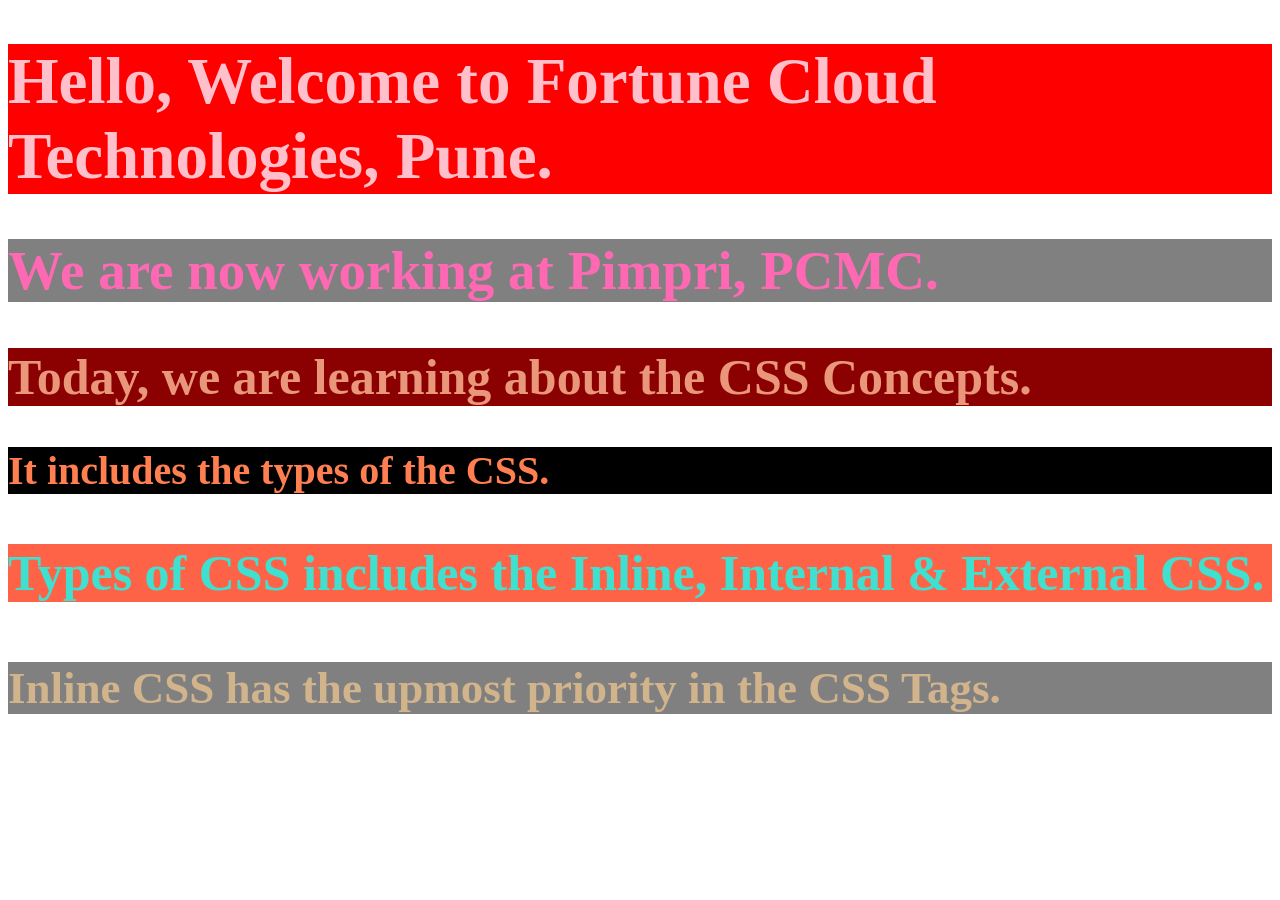
==== index.html @ 7e07dfad "Learned the types of CSS, Selectors & examples." ====
<!DOCTYPE html>
<html lang="en">
    <head>
        <title> CSS-Day 1</title>
        <style>
            h1{
                color:coral;
                background-color: black;
                font-size: 40px;
            }
            h2{
                color:darksalmon;
                background-color: darkred;
                font-size:50px;
            }
        </style>
        <link href=css/style.css rel="stylesheet" type="text/css"/>
    </head>
    <body>
        <!-- Types of CSS-->

        <!-- 1. Inline CSS -->

         <h1 style="color:pink; background-color: red; font-size: 65px;"> Hello, Welcome to Fortune Cloud Technologies, Pune.</h1>
         <h2 style="color:hotpink; background-color: grey; font-size: 55px;"> We are now working at Pimpri, PCMC.</h2>

        <!-- 2. Internal CSS --> 

         <h2>Today, we are learning about the CSS Concepts.</h2>
         <h1> It includes the types of the CSS.</h1>

        <!-- 3. External CSS -->
         <h3> Types of CSS includes the Inline, Internal & External CSS.</h3>
         <h4> Inline CSS has the upmost priority in the CSS Tags.</h4>
    </body>
</html>
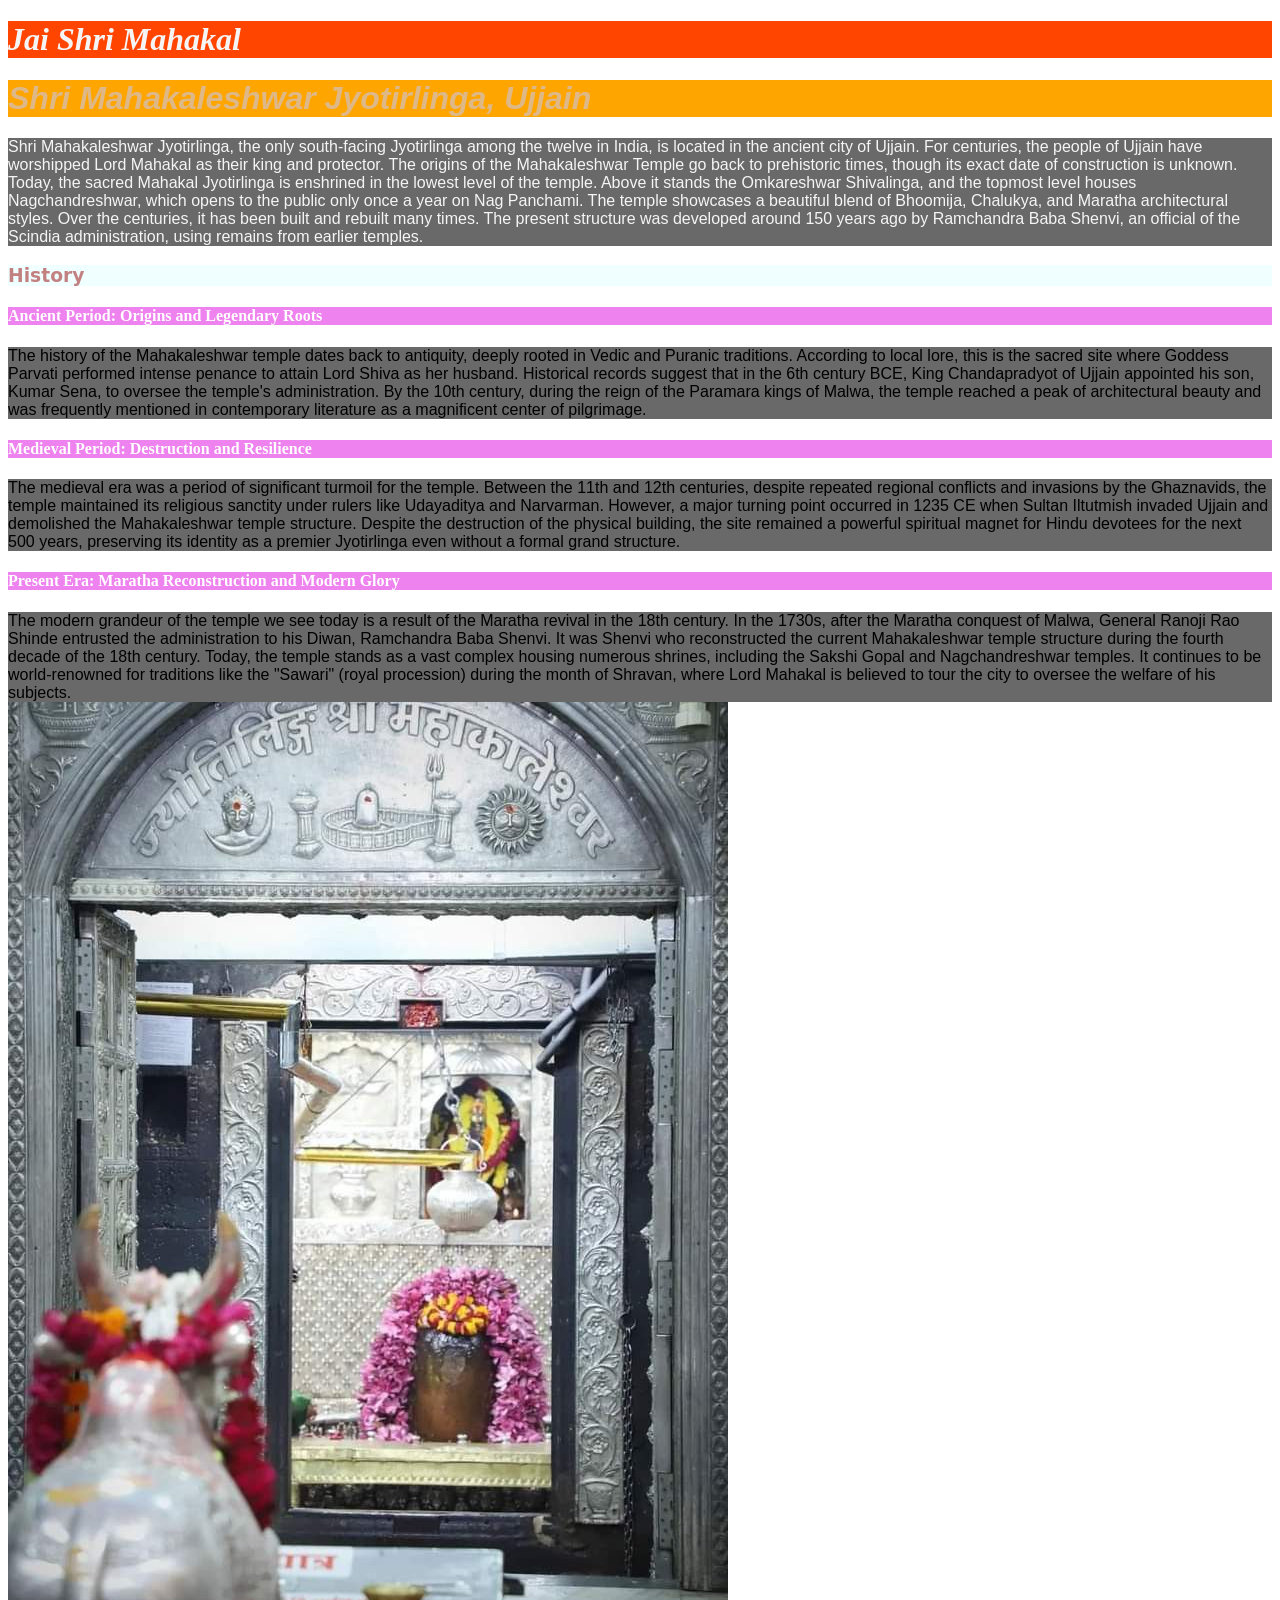
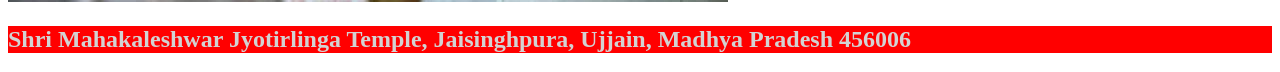
==== commit d146ebfa: "Class & ID Selectors" ====
--- a/index.html
+++ b/index.html
@@ -1,36 +1,56 @@
 <!DOCTYPE html>
 <html lang="en">
-    <head>
-        <title> CSS-Day 1</title>
-        <style>
-            h1{
-                color:coral;
-                background-color: black;
-                font-size: 40px;
-            }
-            h2{
-                color:darksalmon;
-                background-color: darkred;
-                font-size:50px;
-            }
-        </style>
-        <link href=css/style.css rel="stylesheet" type="text/css"/>
-    </head>
-    <body>
-        <!-- Types of CSS-->
+<head>
+    <meta charset="UTF-8">
+    <meta name="viewport" content="width=device-width, initial-scale=1.0">
+    <title>Document</title>
+    <!-- External CSS -->
+    <link rel="stylesheet" href="css/style.css">
+    <style>
+        /* Internal CSS */
+        p{
+            background-color: dimgray;
+            color: whitesmoke;
+            font-family:'Gill Sans', 'Gill Sans MT', Calibri, 'Trebuchet MS', sans-serif;
+        }
+        h4{
+            color: white !important;
+            background-color:violet !important;
+        }
+        h2{
+            color: lightgray !important;
+            background-color: red !important;
+        }
 
-        <!-- 1. Inline CSS -->
+    </style>
+</head>
+<body>
+    <!-- Inline CSS -->
+    <h1 style="background-color: orangered; font-family: 'Times New Roman', Times, serif; font-style: italic; color:whitesmoke;">Jai Shri Mahakal</h1>
+    <h1 style="background-color: orange; font-family:'Franklin Gothic Medium', 'Arial Narrow', Arial, sans-serif; font-style:oblique; color: burlywood;">Shri Mahakaleshwar Jyotirlinga, Ujjain</h1>
 
-         <h1 style="color:pink; background-color: red; font-size: 65px;"> Hello, Welcome to Fortune Cloud Technologies, Pune.</h1>
-         <h2 style="color:hotpink; background-color: grey; font-size: 55px;"> We are now working at Pimpri, PCMC.</h2>
+    <!-- Internal CSS -->
+    <p>Shri Mahakaleshwar Jyotirlinga, the only south‑facing Jyotirlinga among the twelve in India, is located in the ancient city of Ujjain. For centuries, the people of Ujjain have worshipped Lord Mahakal as their king and protector. The origins of the Mahakaleshwar Temple go back to prehistoric times, though its exact date of construction is unknown. Today, the sacred Mahakal Jyotirlinga is enshrined in the lowest level of the temple. Above it stands the Omkareshwar Shivalinga, and the topmost level houses Nagchandreshwar, which opens to the public only once a year on Nag Panchami. The temple showcases a beautiful blend of Bhoomija, Chalukya, and Maratha architectural styles. Over the centuries, it has been built and rebuilt many times. The present structure was developed around 150 years ago by Ramchandra Baba Shenvi, an official of the Scindia administration, using remains from earlier temples.</p>
+    
+    <!-- External CSS -->
+    <h3>History</h3>
 
-        <!-- 2. Internal CSS --> 
+    <h4>Ancient Period: Origins and Legendary Roots</h4>
+    <article>
+        The history of the Mahakaleshwar temple dates back to antiquity, deeply rooted in Vedic and Puranic traditions. According to local lore, this is the sacred site where Goddess Parvati performed intense penance to attain Lord Shiva as her husband. Historical records suggest that in the 6th century BCE, King Chandapradyot of Ujjain appointed his son, Kumar Sena, to oversee the temple's administration. By the 10th century, during the reign of the Paramara kings of Malwa, the temple reached a peak of architectural beauty and was frequently mentioned in contemporary literature as a magnificent center of pilgrimage.
+    </article>
+     
+    <h4>Medieval Period: Destruction and Resilience</h4>
+    <article>
+        The medieval era was a period of significant turmoil for the temple. Between the 11th and 12th centuries, despite repeated regional conflicts and invasions by the Ghaznavids, the temple maintained its religious sanctity under rulers like Udayaditya and Narvarman. However, a major turning point occurred in 1235 CE when Sultan Iltutmish invaded Ujjain and demolished the Mahakaleshwar temple structure. Despite the destruction of the physical building, the site remained a powerful spiritual magnet for Hindu devotees for the next 500 years, preserving its identity as a premier Jyotirlinga even without a formal grand structure.
+    </article>
 
-         <h2>Today, we are learning about the CSS Concepts.</h2>
-         <h1> It includes the types of the CSS.</h1>
+    <h4>Present Era: Maratha Reconstruction and Modern Glory</h4>
+    <article>
+        The modern grandeur of the temple we see today is a result of the Maratha revival in the 18th century. In the 1730s, after the Maratha conquest of Malwa, General Ranoji Rao Shinde entrusted the administration to his Diwan, Ramchandra Baba Shenvi. It was Shenvi who reconstructed the current Mahakaleshwar temple structure during the fourth decade of the 18th century. Today, the temple stands as a vast complex housing numerous shrines, including the Sakshi Gopal and Nagchandreshwar temples. It continues to be world-renowned for traditions like the "Sawari" (royal procession) during the month of Shravan, where Lord Mahakal is believed to tour the city to oversee the welfare of his subjects.
+    </article>
 
-        <!-- 3. External CSS -->
-         <h3> Types of CSS includes the Inline, Internal & External CSS.</h3>
-         <h4> Inline CSS has the upmost priority in the CSS Tags.</h4>
-    </body>
+    <img src="images/Shri Mahakaleshwar Jyotirlinga.jpg" alt="Shri Mahakaleshwar Jyotirlinga">
+    <h2>Shri Mahakaleshwar Jyotirlinga Temple, Jaisinghpura, Ujjain, Madhya Pradesh 456006</h2>
+</body>
 </html>
--- a/css/style.css
+++ b/css/style.css
@@ -0,0 +1,11 @@
+h3{
+    color:rgba(165, 42, 42, 0.595);
+    background-color:azure;
+    font-family:system-ui, -apple-system, BlinkMacSystemFont, 'Segoe UI', Roboto, Oxygen, Ubuntu, Cantarell, 'Open Sans', 'Helvetica Neue', sans-serif;
+}
+
+article{
+    color: black;
+    background-color: dimgray;
+    font-family:'Gill Sans', 'Gill Sans MT', Calibri, 'Trebuchet MS', sans-serif;
+}
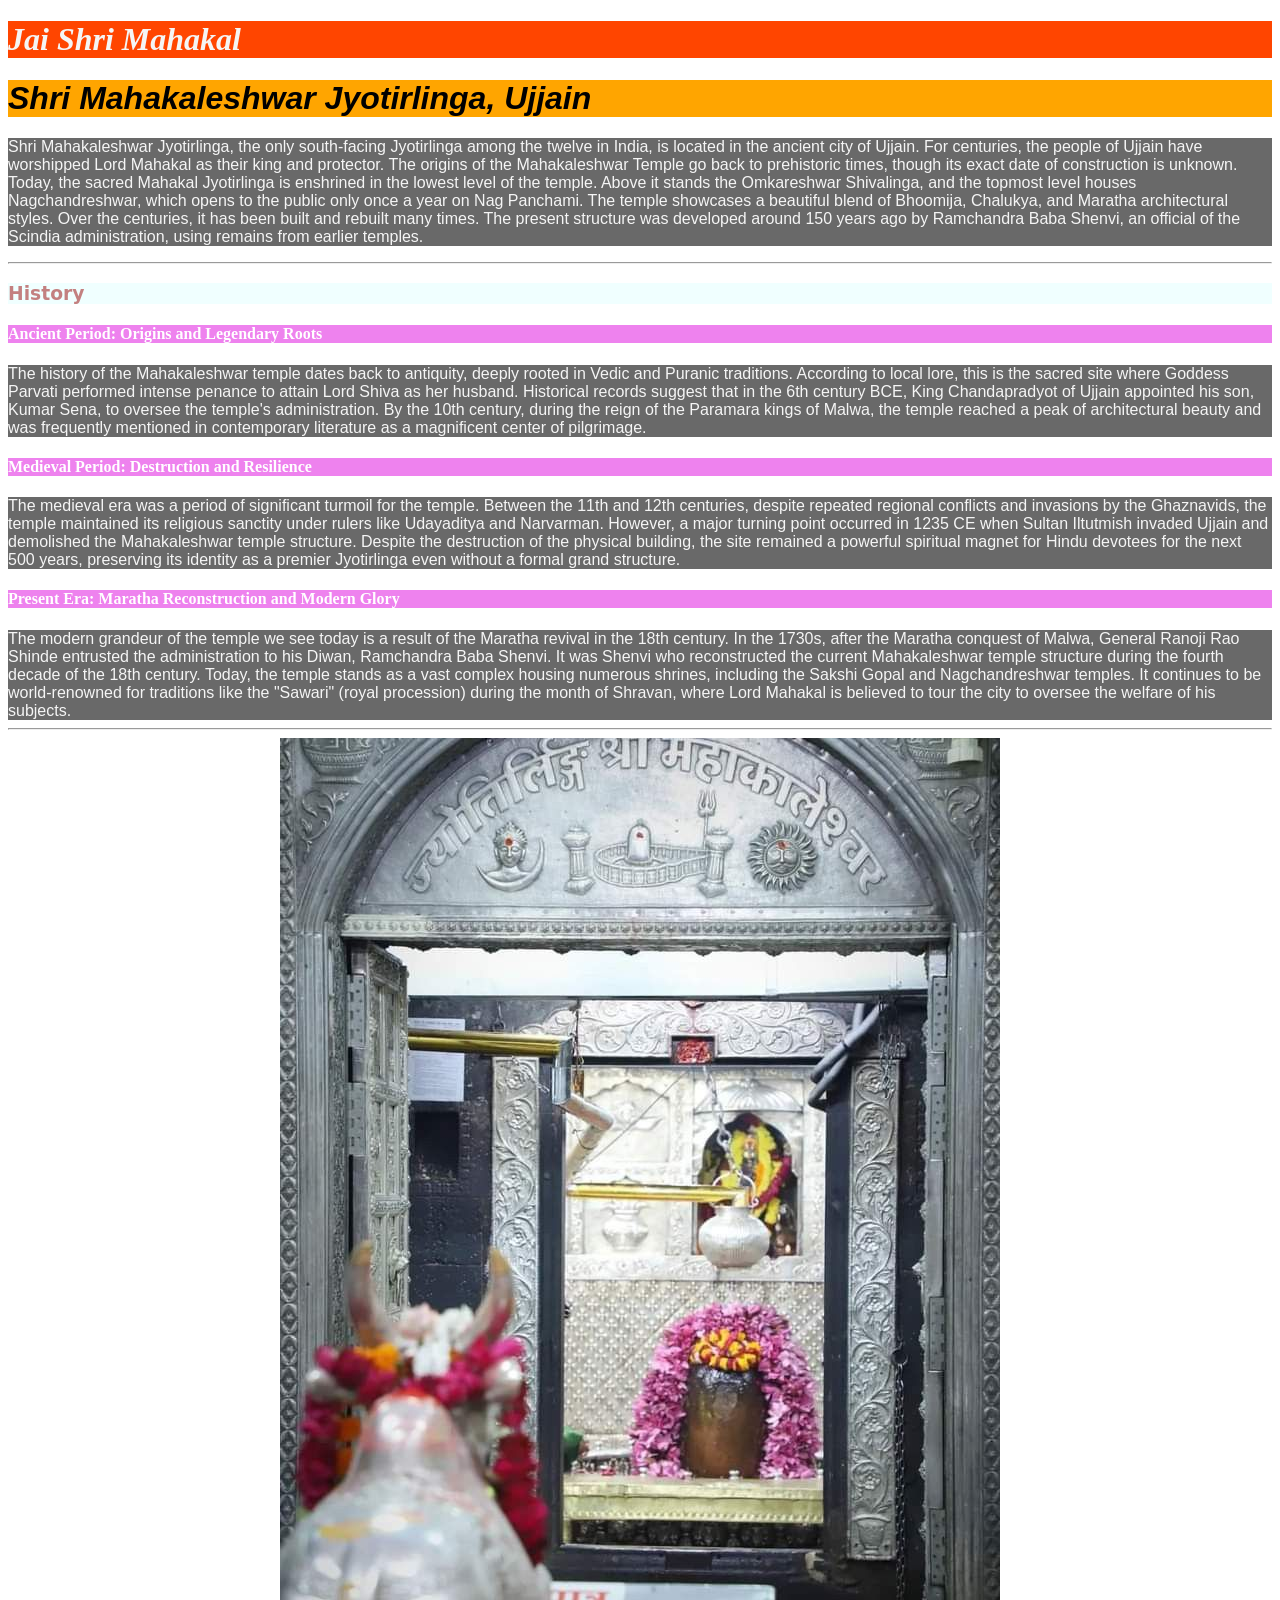
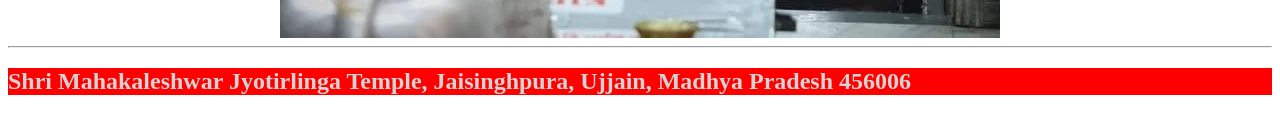
==== commit 9dbfa33e: "Text Format & Shadow Attributes" ====
--- a/index.html
+++ b/index.html
@@ -21,17 +21,22 @@
             color: lightgray !important;
             background-color: red !important;
         }
+        img {
+            display: block;
+            margin: 0 auto;
+        }
 
     </style>
 </head>
 <body>
     <!-- Inline CSS -->
     <h1 style="background-color: orangered; font-family: 'Times New Roman', Times, serif; font-style: italic; color:whitesmoke;">Jai Shri Mahakal</h1>
-    <h1 style="background-color: orange; font-family:'Franklin Gothic Medium', 'Arial Narrow', Arial, sans-serif; font-style:oblique; color: burlywood;">Shri Mahakaleshwar Jyotirlinga, Ujjain</h1>
+    <h1 style="background-color: orange; font-family:'Franklin Gothic Medium', 'Arial Narrow', Arial, sans-serif; font-style:oblique; color: black;">Shri Mahakaleshwar Jyotirlinga, Ujjain</h1>
 
     <!-- Internal CSS -->
     <p>Shri Mahakaleshwar Jyotirlinga, the only south‑facing Jyotirlinga among the twelve in India, is located in the ancient city of Ujjain. For centuries, the people of Ujjain have worshipped Lord Mahakal as their king and protector. The origins of the Mahakaleshwar Temple go back to prehistoric times, though its exact date of construction is unknown. Today, the sacred Mahakal Jyotirlinga is enshrined in the lowest level of the temple. Above it stands the Omkareshwar Shivalinga, and the topmost level houses Nagchandreshwar, which opens to the public only once a year on Nag Panchami. The temple showcases a beautiful blend of Bhoomija, Chalukya, and Maratha architectural styles. Over the centuries, it has been built and rebuilt many times. The present structure was developed around 150 years ago by Ramchandra Baba Shenvi, an official of the Scindia administration, using remains from earlier temples.</p>
     
+    <hr>
     <!-- External CSS -->
     <h3>History</h3>
 
@@ -50,7 +55,10 @@
         The modern grandeur of the temple we see today is a result of the Maratha revival in the 18th century. In the 1730s, after the Maratha conquest of Malwa, General Ranoji Rao Shinde entrusted the administration to his Diwan, Ramchandra Baba Shenvi. It was Shenvi who reconstructed the current Mahakaleshwar temple structure during the fourth decade of the 18th century. Today, the temple stands as a vast complex housing numerous shrines, including the Sakshi Gopal and Nagchandreshwar temples. It continues to be world-renowned for traditions like the "Sawari" (royal procession) during the month of Shravan, where Lord Mahakal is believed to tour the city to oversee the welfare of his subjects.
     </article>
 
+    <hr>
     <img src="images/Shri Mahakaleshwar Jyotirlinga.jpg" alt="Shri Mahakaleshwar Jyotirlinga">
+    <hr>
+
     <h2>Shri Mahakaleshwar Jyotirlinga Temple, Jaisinghpura, Ujjain, Madhya Pradesh 456006</h2>
 </body>
 </html>
--- a/css/style.css
+++ b/css/style.css
@@ -5,7 +5,7 @@
 }
 
 article{
-    color: black;
+    color: whitesmoke;
     background-color: dimgray;
     font-family:'Gill Sans', 'Gill Sans MT', Calibri, 'Trebuchet MS', sans-serif;
 }
